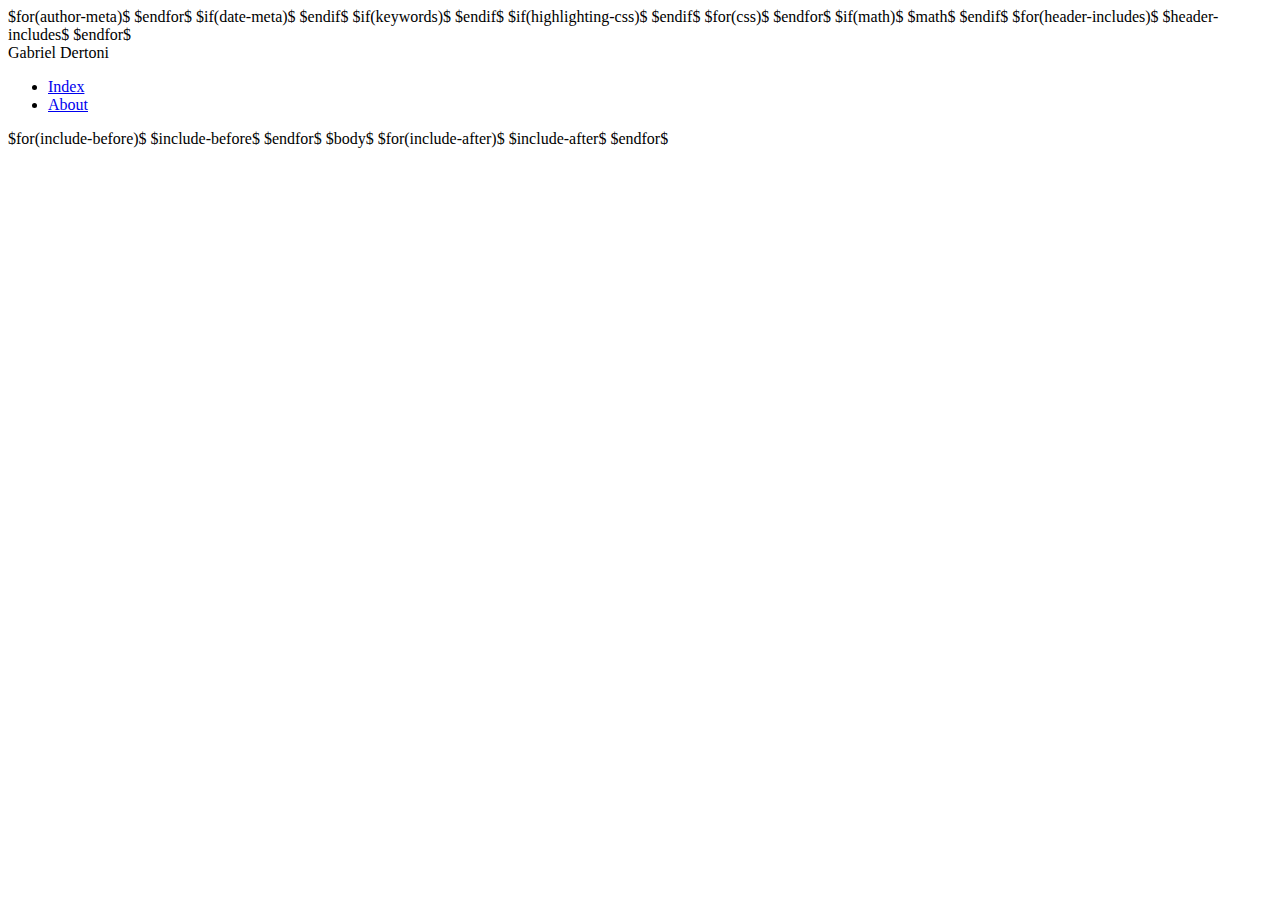
==== templates/index.html @ 81a7f0af "Initial commit" ====
<!DOCTYPE html>
<html xmlns="http://www.w3.org/1999/xhtml" lang="$lang$" xml:lang="$lang$"$if(dir)$ dir="$dir$"$endif$>
<head>
  <meta charset="utf-8" />
  <meta name="generator" content="pandoc" />
  <meta name="viewport" content="width=device-width, initial-scale=1.0, user-scalable=yes" />
$for(author-meta)$
  <meta name="author" content="$author-meta$" />
$endfor$
$if(date-meta)$
  <meta name="dcterms.date" content="$date-meta$" />
$endif$
$if(keywords)$
  <meta name="keywords" content="$for(keywords)$$keywords$$sep$, $endfor$" />
$endif$
  <title>$if(title-prefix)$$title-prefix$ – $endif$$pagetitle$</title>
  <style type="text/css">
      code{white-space: pre-wrap;}
      span.smallcaps{font-variant: small-caps;}
      span.underline{text-decoration: underline;}
      div.column{display: inline-block; vertical-align: top; width: 50%;}
$if(quotes)$
      q { quotes: "“" "”" "‘" "’"; }
$endif$
  </style>
$if(highlighting-css)$
  <style type="text/css">
$highlighting-css$
  </style>
$endif$
$for(css)$
  <link rel="stylesheet" href="$css$" />
$endfor$
$if(math)$
  $math$
$endif$
$for(header-includes)$
  $header-includes$
$endfor$
</head>
    <body>
        <header>
            <div id="top-bar">
                <div class="width-content">
                    <div class="blog-title">Gabriel Dertoni</div>
                </div>
            </div>
            <nav class="width-content" id="menu">
                <ul>
                    <li><a href="/index.html">Index</a></li>
                    <li><a href="/about.html">About</a></li>
                </ul>
            </nav>
        </header>
        <main class="width-content">
            $for(include-before)$
            $include-before$
            $endfor$
            $body$
            $for(include-after)$
            $include-after$
            $endfor$
        </main>
    </body>
</html>
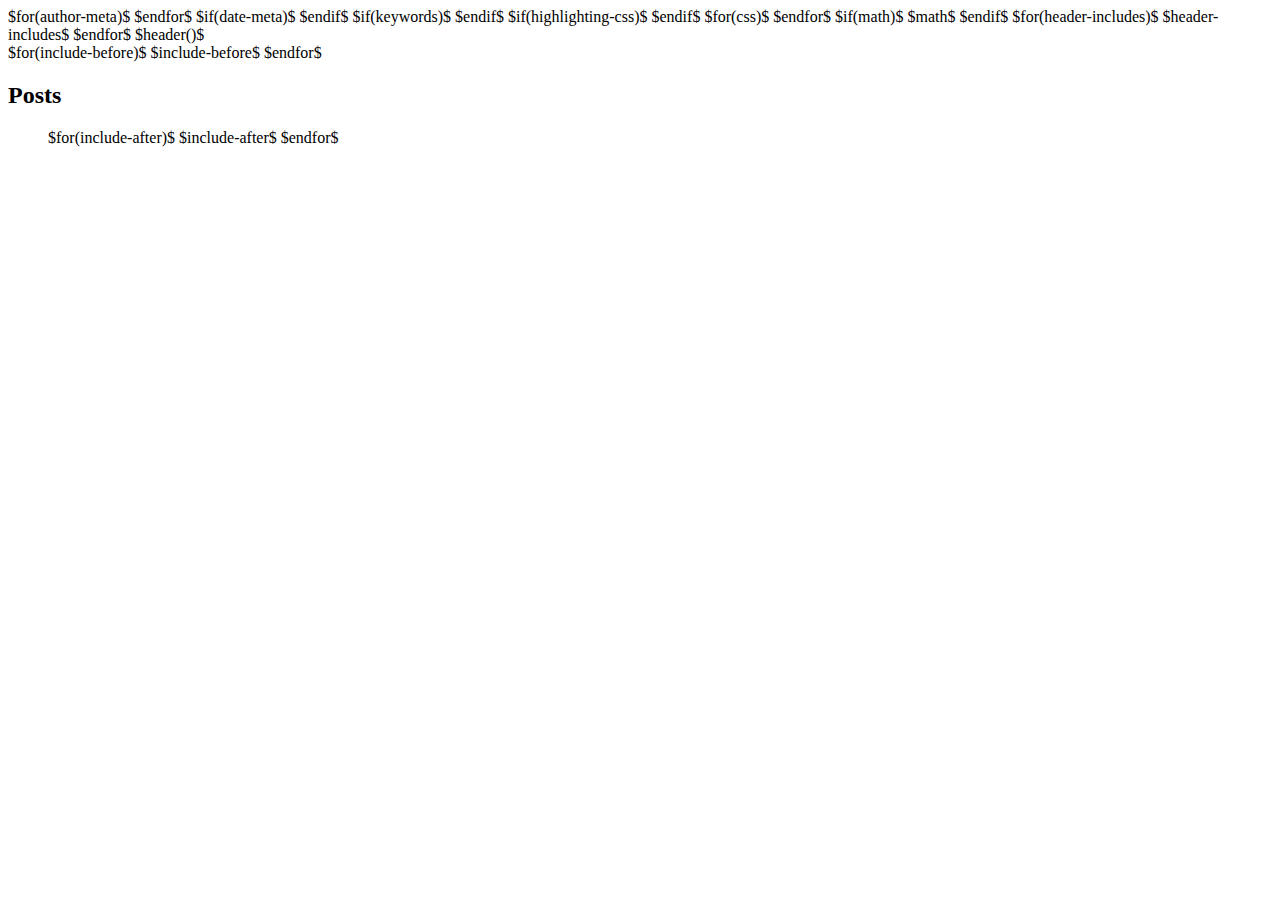
==== commit f3b1288e: "Much better index.html" ====
--- a/templates/index.html
+++ b/templates/index.html
@@ -1,65 +1,54 @@
 <!DOCTYPE html>
 <html xmlns="http://www.w3.org/1999/xhtml" lang="$lang$" xml:lang="$lang$"$if(dir)$ dir="$dir$"$endif$>
-<head>
-  <meta charset="utf-8" />
-  <meta name="generator" content="pandoc" />
-  <meta name="viewport" content="width=device-width, initial-scale=1.0, user-scalable=yes" />
+    <head>
+      <meta charset="utf-8" />
+      <meta name="generator" content="pandoc" />
+      <meta name="viewport" content="width=device-width, initial-scale=1.0, user-scalable=yes" />
 $for(author-meta)$
-  <meta name="author" content="$author-meta$" />
+      <meta name="author" content="$author-meta$" />
 $endfor$
 $if(date-meta)$
-  <meta name="dcterms.date" content="$date-meta$" />
+      <meta name="dcterms.date" content="$date-meta$" />
 $endif$
 $if(keywords)$
-  <meta name="keywords" content="$for(keywords)$$keywords$$sep$, $endfor$" />
+      <meta name="keywords" content="$for(keywords)$$keywords$$sep$, $endfor$" />
 $endif$
-  <title>$if(title-prefix)$$title-prefix$ – $endif$$pagetitle$</title>
-  <style type="text/css">
-      code{white-space: pre-wrap;}
-      span.smallcaps{font-variant: small-caps;}
-      span.underline{text-decoration: underline;}
-      div.column{display: inline-block; vertical-align: top; width: 50%;}
-$if(quotes)$
-      q { quotes: "“" "”" "‘" "’"; }
-$endif$
-  </style>
+      <title>$if(title-prefix)$$title-prefix$ – $endif$$pagetitle$</title>
+      <style type="text/css">
+          code{white-space: pre-wrap;}
+          span.smallcaps{font-variant: small-caps;}
+          span.underline{text-decoration: underline;}
+          div.column{display: inline-block; vertical-align: top; width: 50%;}
+      </style>
 $if(highlighting-css)$
-  <style type="text/css">
-$highlighting-css$
-  </style>
+      <style type="text/css">
+          $highlighting-css$
+      </style>
 $endif$
 $for(css)$
-  <link rel="stylesheet" href="$css$" />
+      <link rel="stylesheet" href="$css$" />
 $endfor$
 $if(math)$
-  $math$
+      $math$
 $endif$
 $for(header-includes)$
-  $header-includes$
+      $header-includes$
 $endfor$
-</head>
+    </head>
     <body>
-        <header>
-            <div id="top-bar">
-                <div class="width-content">
-                    <div class="blog-title">Gabriel Dertoni</div>
-                </div>
+        $header()$
+        <main class="width-content">
+$for(include-before)$
+            $include-before$
+$endfor$
+            <h2>Posts</h2>
+            <div class="article-list">
+                <ul>
+$for(include-after)$
+                    $include-after$
+$endfor$
+                </ul>
             </div>
-            <nav class="width-content" id="menu">
-                <ul>
-                    <li><a href="/index.html">Index</a></li>
-                    <li><a href="/about.html">About</a></li>
-                </ul>
-            </nav>
-        </header>
-        <main class="width-content">
-            $for(include-before)$
-            $include-before$
-            $endfor$
-            $body$
-            $for(include-after)$
-            $include-after$
-            $endfor$
         </main>
     </body>
 </html>
